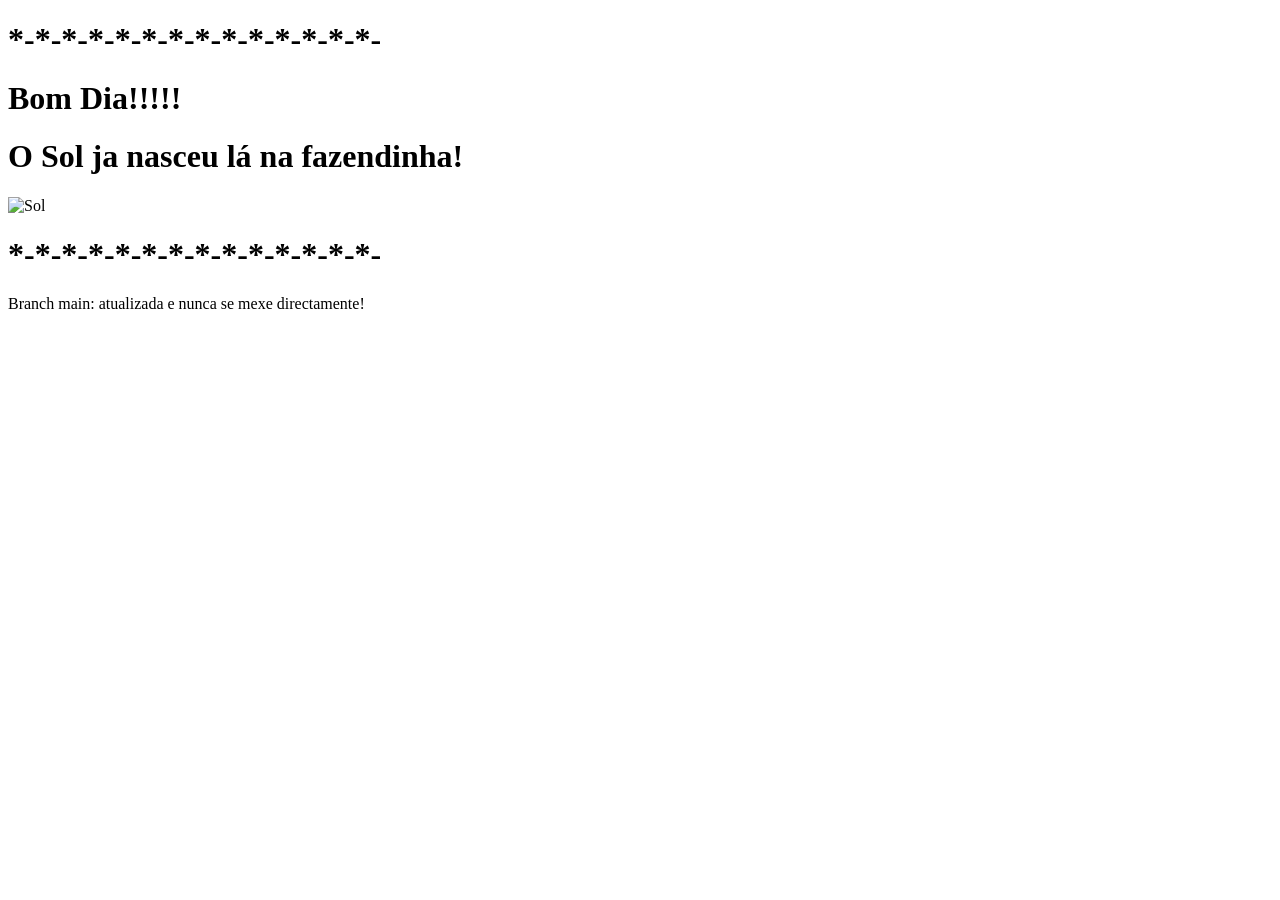
==== index.html @ ff95fef8 "commit 6" ====
<!DOCTYPE html>
<html lang="en">
<head>
    <meta charset="UTF-8">
    <meta name="viewport" content="width=, initial-scale=1.0">
    <title>Document</title>
</head>
<body>
    <h1>*-*-*-*-*-*-*-*-*-*-*-*-*-*-</h1>
    <H1>Bom Dia!!!!!</H1>
    <h1>O Sol ja nasceu lá na fazendinha!</h1>
    <img src="img.jpg"  width="300" height="300" alt="Sol">
    <h1>*-*-*-*-*-*-*-*-*-*-*-*-*-*-</h1>
    <p>Branch main: atualizada e nunca se mexe directamente!</p>
    
</body>
</html>
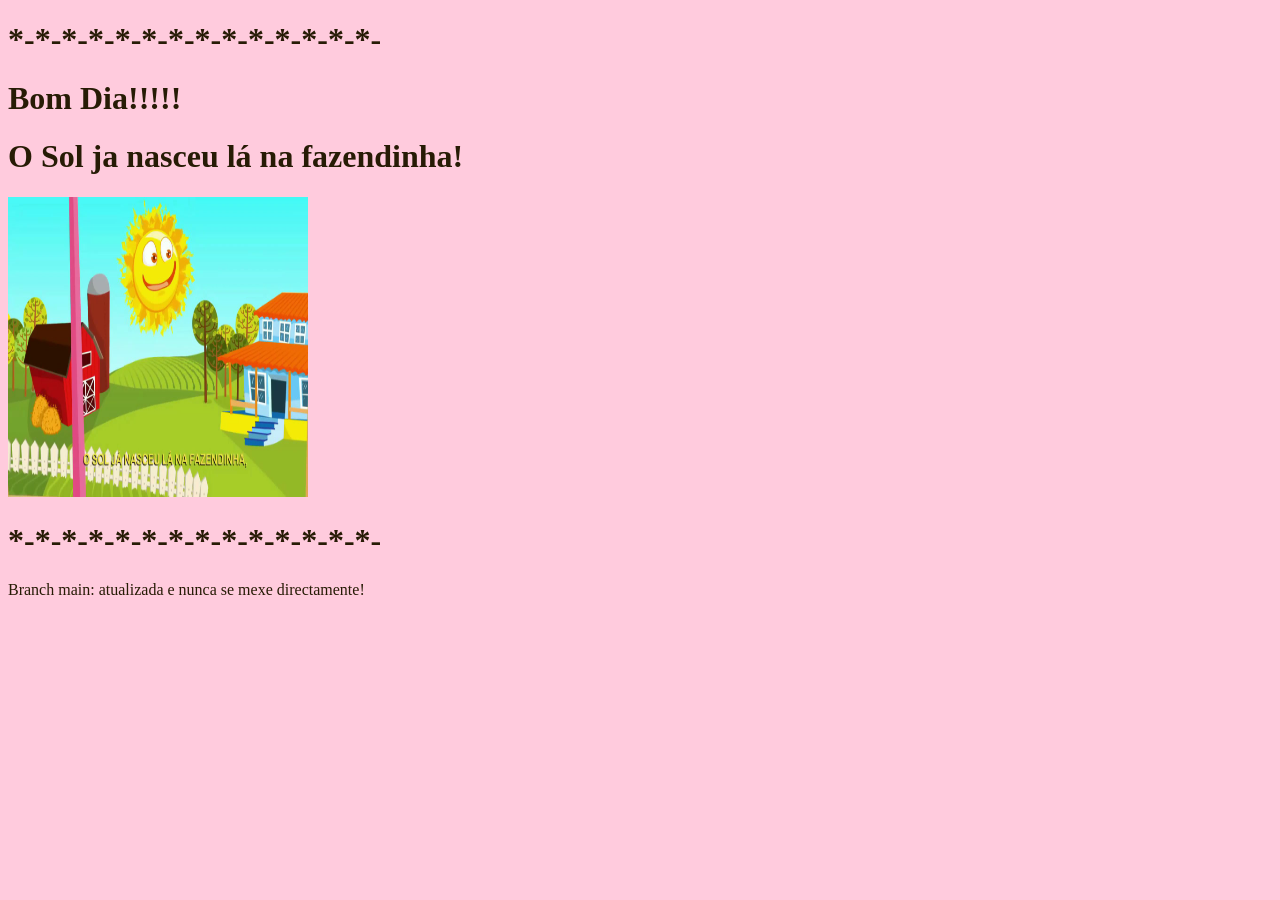
==== commit 4d7178c5: "commit css" ====
--- a/index.html
+++ b/index.html
@@ -4,12 +4,13 @@
     <meta charset="UTF-8">
     <meta name="viewport" content="width=, initial-scale=1.0">
     <title>Document</title>
+    <link rel="stylesheet" href="css/style.css">
 </head>
 <body>
     <h1>*-*-*-*-*-*-*-*-*-*-*-*-*-*-</h1>
     <H1>Bom Dia!!!!!</H1>
     <h1>O Sol ja nasceu lá na fazendinha!</h1>
-    <img src="img.jpg"  width="300" height="300" alt="Sol">
+    <img src="images/img.jpg" width="300" height="300" alt="Sol">
     <h1>*-*-*-*-*-*-*-*-*-*-*-*-*-*-</h1>
     <p>Branch main: atualizada e nunca se mexe directamente!</p>
     
--- a/css/style.css
+++ b/css/style.css
@@ -0,0 +1,3 @@
+body {
+    background-color: rgb(255, 203, 221);
+    color: rgb(39, 27, 5);
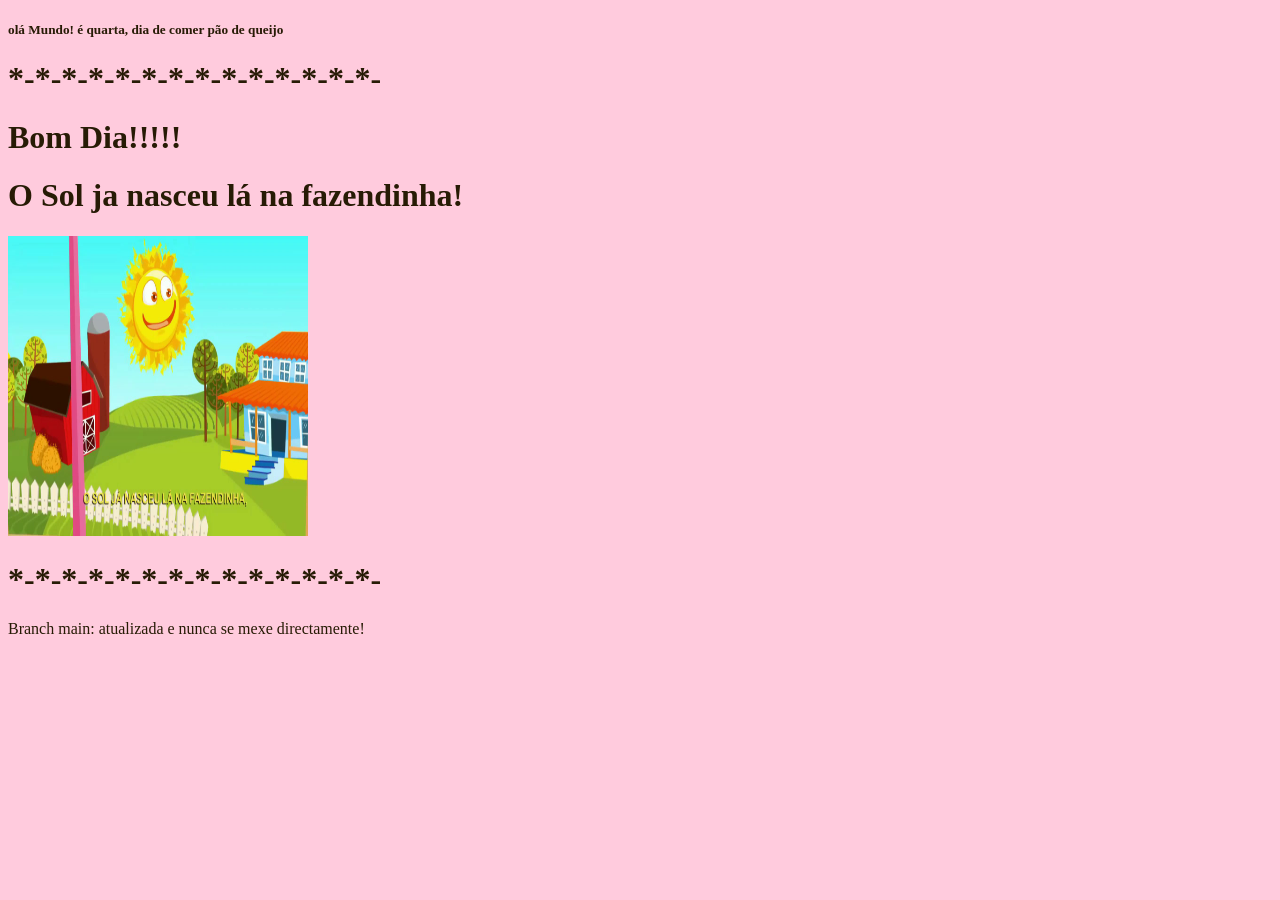
==== commit d56cbc00: "git" ====
--- a/index.html
+++ b/index.html
@@ -7,6 +7,7 @@
     <link rel="stylesheet" href="css/style.css">
 </head>
 <body>
+    <h5>olá Mundo! é quarta, dia de comer pão de queijo </h5>
     <h1>*-*-*-*-*-*-*-*-*-*-*-*-*-*-</h1>
     <H1>Bom Dia!!!!!</H1>
     <h1>O Sol ja nasceu lá na fazendinha!</h1>
--- a/css/style.css
+++ b/css/style.css
@@ -1,3 +1,4 @@
 body {
     background-color: rgb(255, 203, 221);
     color: rgb(39, 27, 5);
+}
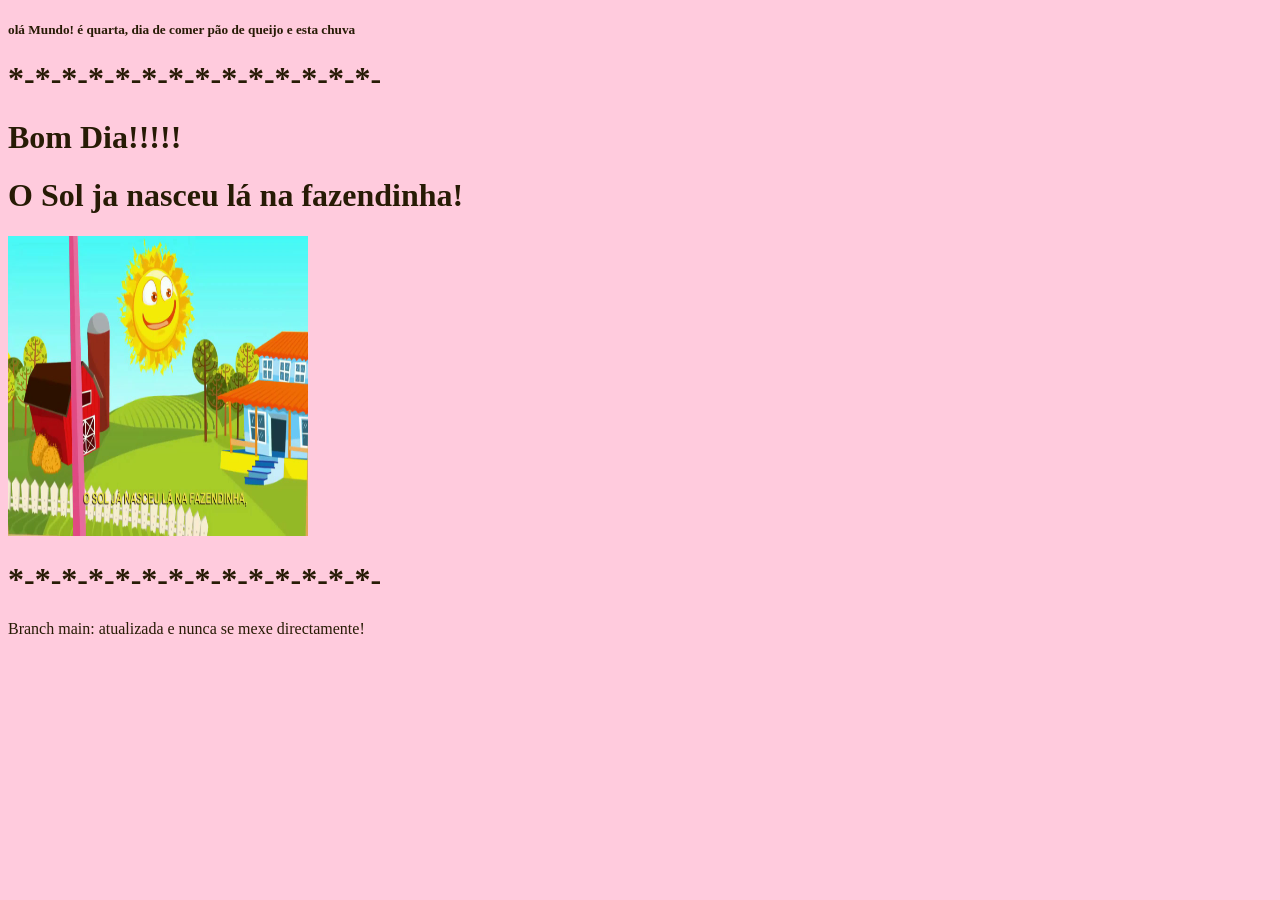
==== commit f96abee1: "atualizar  status tempo" ====
--- a/index.html
+++ b/index.html
@@ -7,7 +7,7 @@
     <link rel="stylesheet" href="css/style.css">
 </head>
 <body>
-    <h5>olá Mundo! é quarta, dia de comer pão de queijo </h5>
+    <h5>olá Mundo! é quarta, dia de comer pão de queijo e esta chuva </h5>
     <h1>*-*-*-*-*-*-*-*-*-*-*-*-*-*-</h1>
     <H1>Bom Dia!!!!!</H1>
     <h1>O Sol ja nasceu lá na fazendinha!</h1>
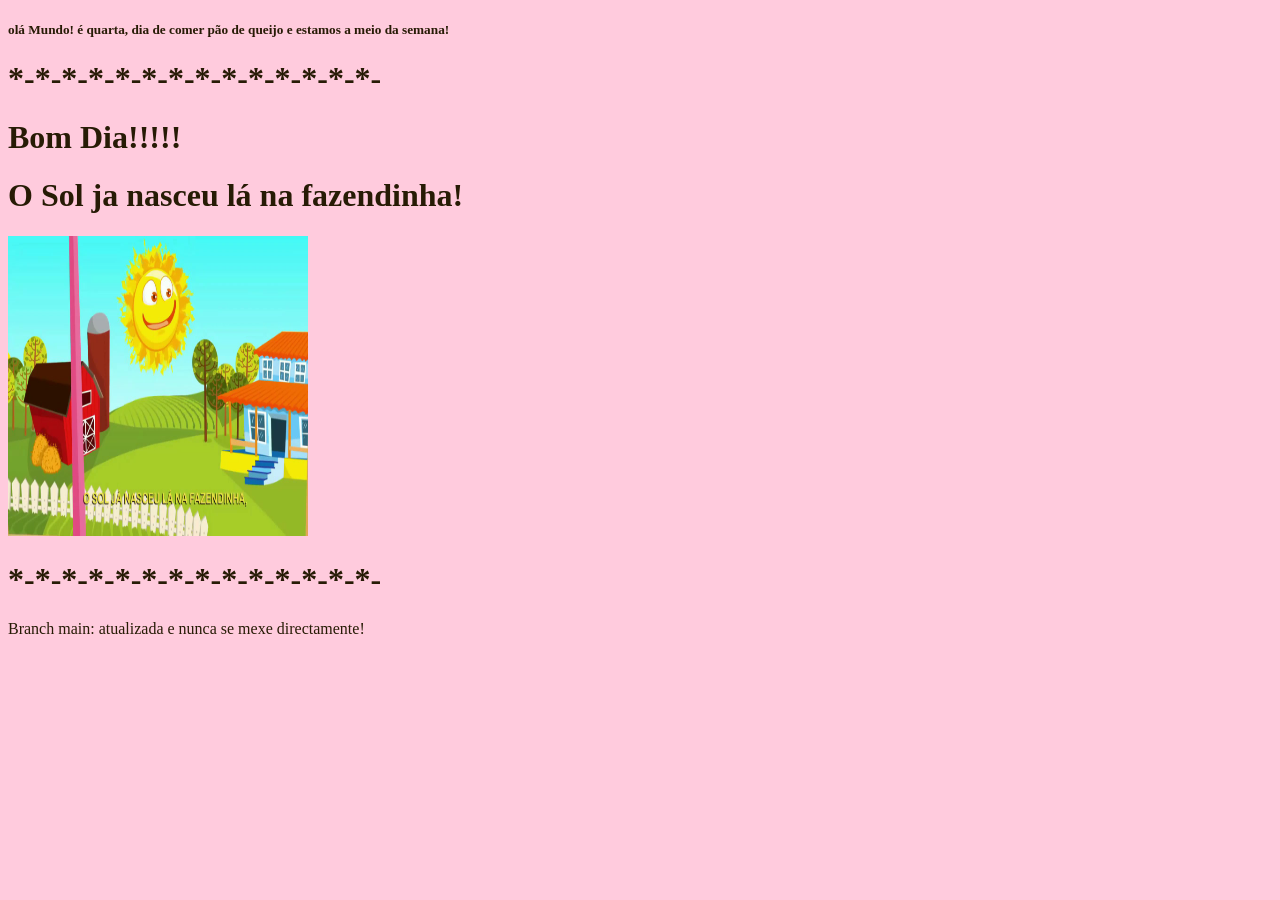
==== commit a814c19e: "mudado estado de humor" ====
--- a/index.html
+++ b/index.html
@@ -7,7 +7,7 @@
     <link rel="stylesheet" href="css/style.css">
 </head>
 <body>
-    <h5>olá Mundo! é quarta, dia de comer pão de queijo e esta chuva </h5>
+    <h5>olá Mundo! é quarta, dia de comer pão de queijo e estamos a meio da semana!</h5>
     <h1>*-*-*-*-*-*-*-*-*-*-*-*-*-*-</h1>
     <H1>Bom Dia!!!!!</H1>
     <h1>O Sol ja nasceu lá na fazendinha!</h1>
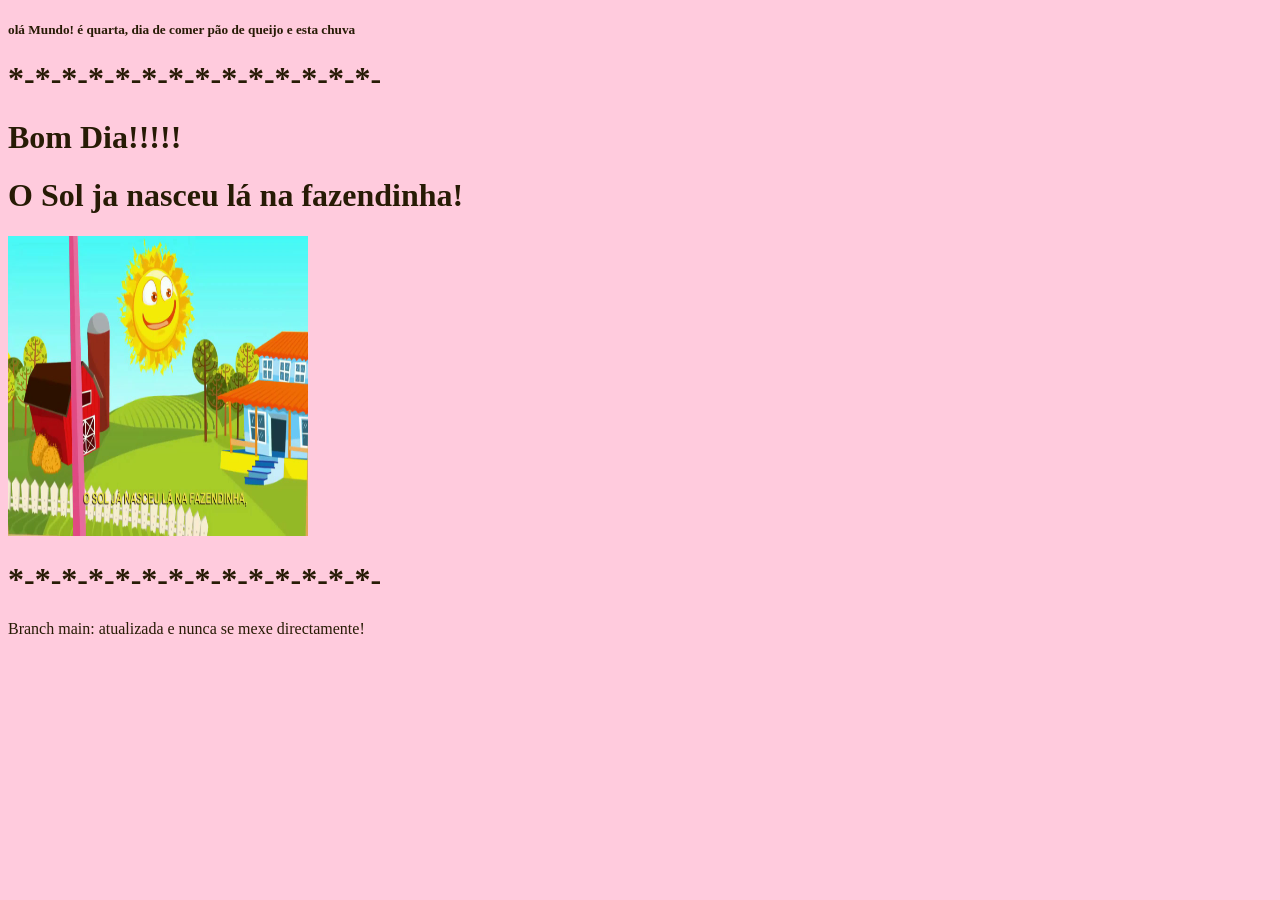
==== commit e57a1f23: "Merge branch 'main' of https://github.com/layreis19/projeto-git into newPage" ====
--- a/index.html
+++ b/index.html
@@ -7,7 +7,7 @@
     <link rel="stylesheet" href="css/style.css">
 </head>
 <body>
-    <h5>olá Mundo! é quarta, dia de comer pão de queijo e estamos a meio da semana!</h5>
+    <h5>olá Mundo! é quarta, dia de comer pão de queijo e esta chuva </h5>
     <h1>*-*-*-*-*-*-*-*-*-*-*-*-*-*-</h1>
     <H1>Bom Dia!!!!!</H1>
     <h1>O Sol ja nasceu lá na fazendinha!</h1>
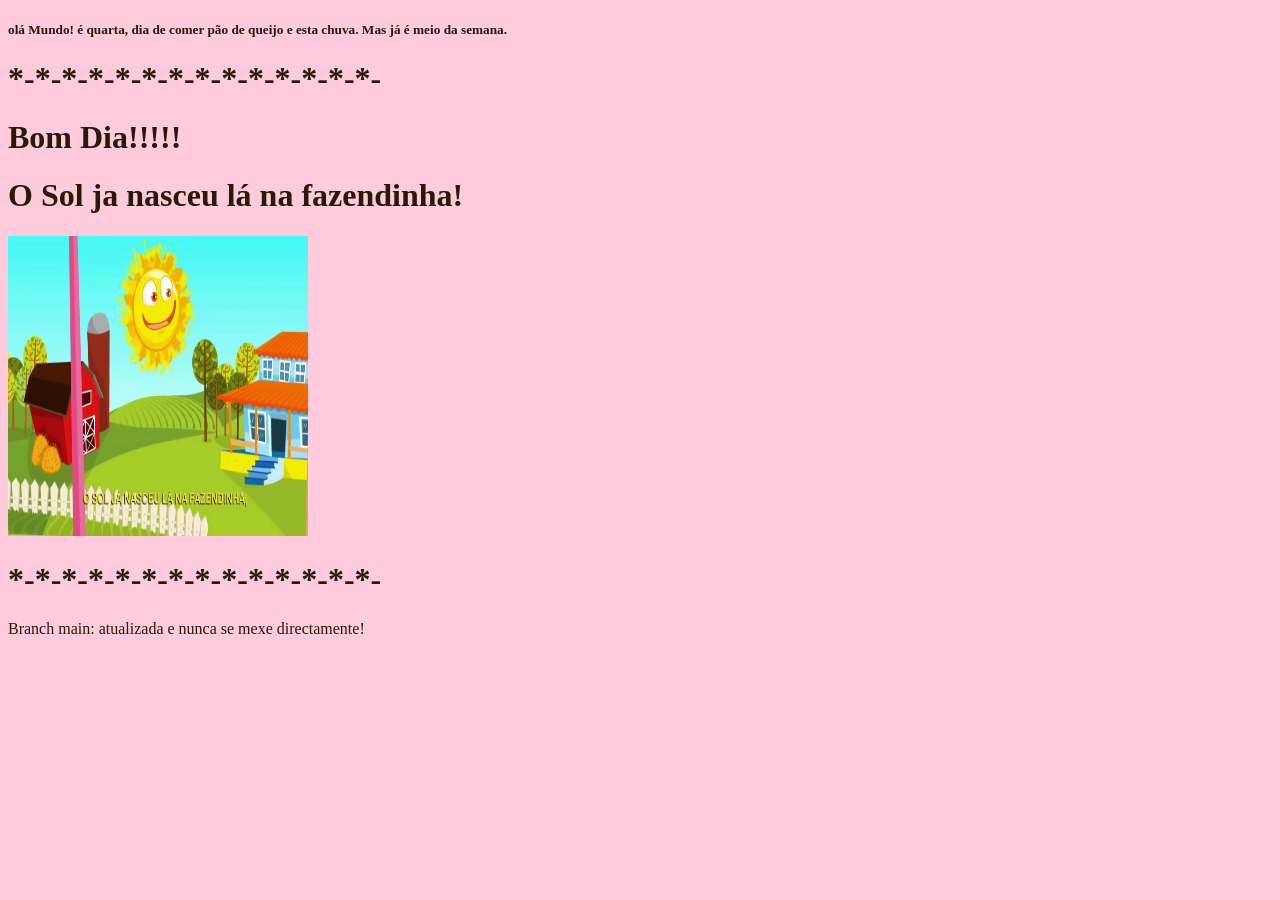
==== commit d7e8f0fc: "funcionalidade terminada" ====
--- a/index.html
+++ b/index.html
@@ -7,7 +7,7 @@
     <link rel="stylesheet" href="css/style.css">
 </head>
 <body>
-    <h5>olá Mundo! é quarta, dia de comer pão de queijo e esta chuva </h5>
+    <h5>olá Mundo! é quarta, dia de comer pão de queijo e esta chuva. Mas já é meio da semana.</h5>
     <h1>*-*-*-*-*-*-*-*-*-*-*-*-*-*-</h1>
     <H1>Bom Dia!!!!!</H1>
     <h1>O Sol ja nasceu lá na fazendinha!</h1>
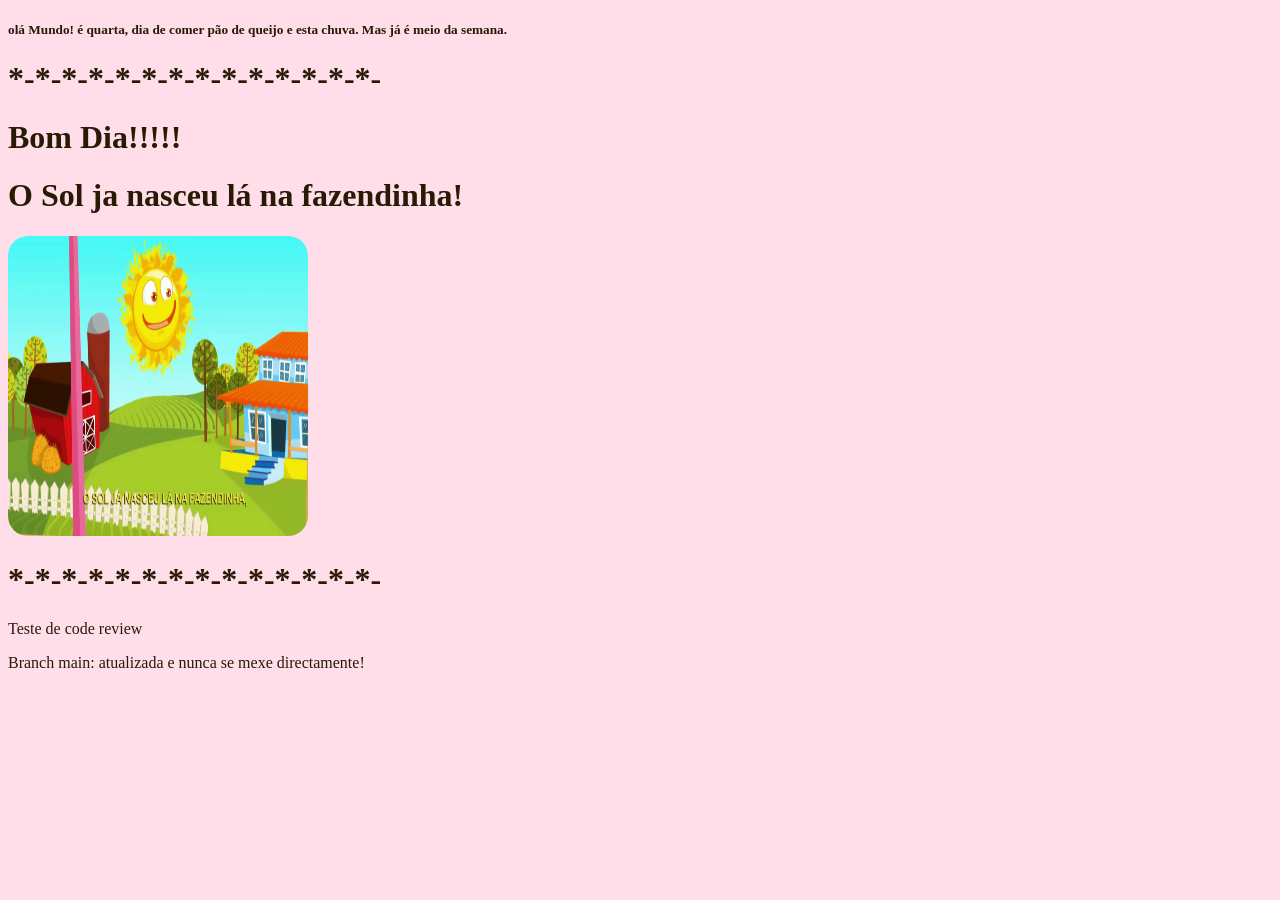
==== commit 52b011c1: "teste  code reviws" ====
--- a/index.html
+++ b/index.html
@@ -13,6 +13,7 @@
     <h1>O Sol ja nasceu lá na fazendinha!</h1>
     <img src="images/img.jpg" width="300" height="300" alt="Sol">
     <h1>*-*-*-*-*-*-*-*-*-*-*-*-*-*-</h1>
+    <p>Teste de code review</p>
     <p>Branch main: atualizada e nunca se mexe directamente!</p>
     
 </body>
--- a/css/style.css
+++ b/css/style.css
@@ -1,4 +1,10 @@
 body {
-    background-color: rgb(255, 203, 221);
+    background-color: rgb(255, 222, 233);
     color: rgb(39, 27, 5);
-}+}
+
+img {
+    width: 300px;
+    height: 300px;
+    border-radius: 20px;
+}
